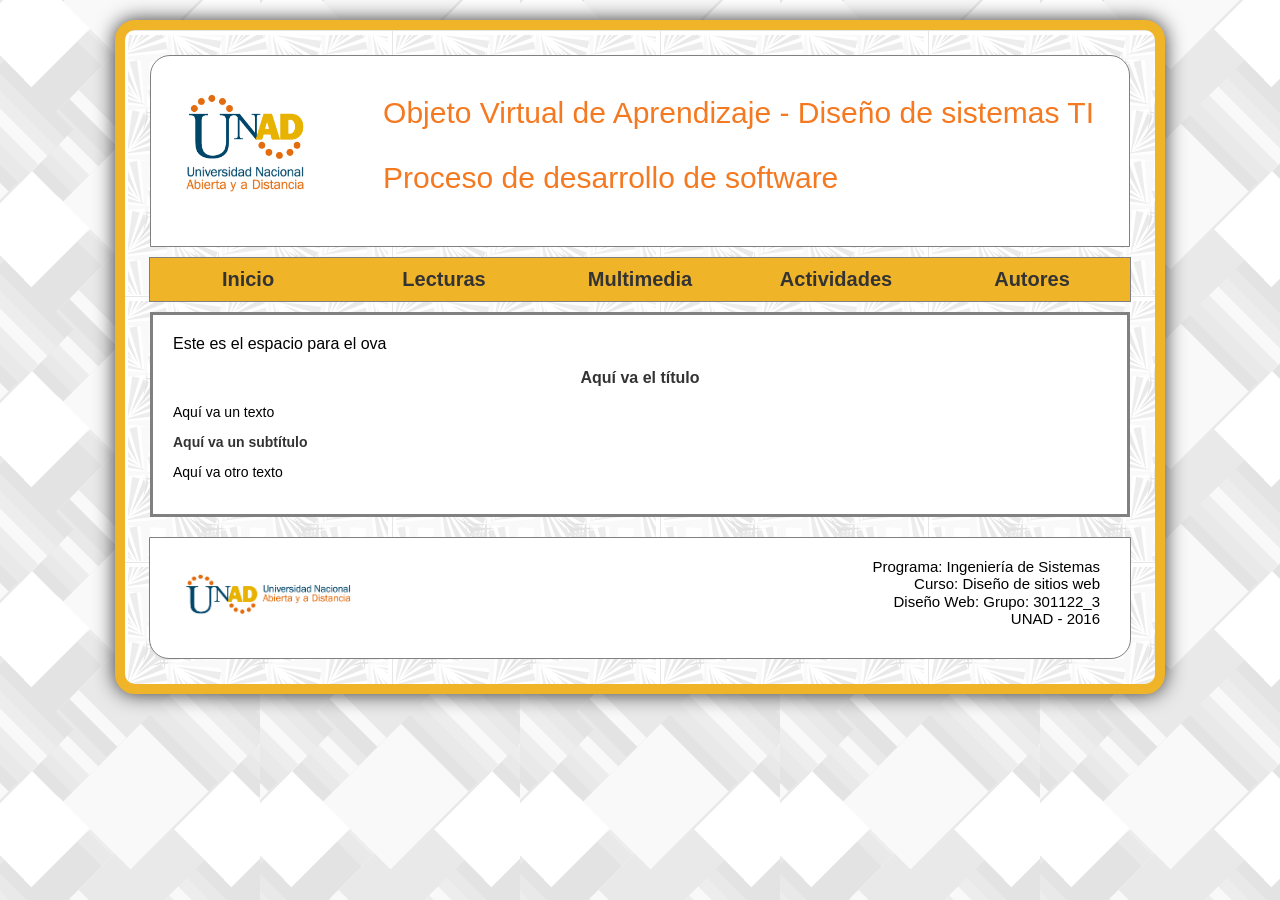
==== actividades1.html @ 056f8c72 "Publicacion material Se publicó el material del sitio web para consturir el OVA" ====
<!DOCTYPE html>
<html lang="es" class="no-js" xmlns="http://www.w3.org/1999/xhtml" >
<head>

<!--Plantilla para OVA - Curso: Diseño de sitios web - Actividad 2 - UNAD-->

<meta charset="utf-8">
<meta content="jair acosta" name="author">
<meta content="plantilla para OVA" name="description">
<meta content="ova" name="keywords">
<title>Objeto Virtual de Aprendizaje</title>
<link href="css/estilos.css" rel="stylesheet" type="text/css" />
<link href="css/normalize.css" rel="stylesheet" type="text/css" />


</head>

<!--Aquí comienza la página-->

<body>

<div id="contenedor">
  
  <!--Este es el banner-->

  <div id="encabezado">
    <div id="logo_encabezado"><img src="imag/logo_unad.png" width="120" height="104" /></div>
    <div id="nombre_OVA">
      Objeto Virtual de Aprendizaje - Diseño de sistemas TI
        <p> Proceso de desarrollo de software
    </div>
  </div>
  
  <!--menu de navegacion-->

<div id="wrap"> 

 <ul id="navbar">
  
  <li><a href="index.html">Inicio</a></li> 
  
  <li><a href="">Lecturas</a> 
    <ul> 
      <li><a href="lectura1.html">Lectura 1</a></li> 
      <li><a href="lectura2.html">Lectura 2</a></li> 
      <li><a href="lectura3.html">Lectura 3</a></li> 
    </ul>
  </li>
  
  <li><a href="multimedia.html">Multimedia</a> 

  <li><a href="">Actividades</a>
    <ul> 
      <li><a href="actividades1.html">Actividades 1</a></li> 
      <li><a href="actividades2.html">Actividades 2</a></li> 
      <li><a href="actividades3.html">Actividades 3</a></li> 
   </ul> 
  </li>
 
  <li><a href="autores.html">Autores</a> </li>
 
 </ul>

 <div class="limpiador"></div> 
 
</div>
  
  <!--Este es el epacio para el OVA-->

  <div id="contenido">
    Este es el espacio para el ova
    <p class="titulo_contenido">Aquí va el título</p>
    <p class="texto_contenido">Aquí va un texto</p>
    <p class="subtitulo_contenido">Aquí va un subtítulo</p>
    <p class="texto_contenido">Aquí va otro texto  </p>
  </div>
  
  <!--Este es el pie de la página-->

  <div id="pie">
    <div id="logo_pie"><img src="imag/logo_unad_pie.png" width="166" height="42" alt=""/></div>
    <div id="espacio_texto_pie">
      Programa: Ingeniería de Sistemas <br />
      Curso: Diseño de sitios web <br />
      Diseño Web: Grupo: 301122_3<br />
      UNAD - 2016
    </div>
  </div>
</div>
</body>

 <!--librerias de javascript-->

<script type="js/modernizr.js"></script>
<script type="js/prefixfree.min.js"></script>
<script type="js/jquery-3.1.1.js"></script>

</html>
---- css/estilos.css ----
﻿@charset "utf-8";

/* Estilos para plantilla de OVA - Curso: Diseño de sitios web - Actividad 2 - UNAD */


/* Características generales de la página */

body {
margin-left: 0px;
margin-top: 0px;
margin-right: 0px;
margin-bottom: 0px;
background-image:url(../imag/fondo1.png);
background-repeat:repeat;
}

#contenedor{
width:1000px;
height:auto;
background-color:#FFFFFF;
margin-left:auto;
margin-right:auto;
margin-top:20px;
margin-bottom:20px;
padding:15px;
border:10px solid #F0B429;
border-top-right-radius: 20px;
border-top-left-radius: 20px;
border-bottom-left-radius: 20px;
border-bottom-right-radius: 20px;
-webkit-box-shadow:0px 0px 20px #333333;
-moz-box-shadow:0px 0px 20px #333333;
box-shadow:0px 0px 20px #333333;
background-image:url(../imag/fondo2.png);
background-repeat:repeat;
}

/* Características del encabezado */

#encabezado {
width:958px;
height:170px;
margin-bottom:0px;
padding:10PX;
margin-left:auto;
margin-right:auto;
margin-top:10px;
border:0px;
background-color:#FFFFFF;
border:1px solid #808080;
border-top-right-radius: 20px;
border-top-left-radius: 20px;
}

#logo_encabezado{
width:120px;
height:104px;
margin:25px;
float: left;
}

#nombre_OVA{
width:auto;
height:110;
margin-left:25px;
margin-top:30px;
margin-right:25px;
margin-bottom:30px;
float:right;
font-family:Tahoma, Geneva, sans-serif;
font-size:30px;
color:#F47920;
}


/* Características del menu de navegación */

#wrap { padding: 0;
        width:980px;
        margin: 10px auto; /*Da lugar al centrado de la caja en el elemento superior body*/
        border:1px solid #808080;
        background-color:#FFFFFF;
        text-align: center;
        font-weight: bold;
        font-family: Trebuchet MS, Arial, Helvetica, sans-serif;
        font-size: 20px;
        }

 #navbar { padding:0; margin:0;  color: #333;}

 #navbar li { list-style: none; float: left; margin:0px;}
   
 #navbar li a {
    width:196px;
	padding-top:10px;
	padding-bottom:10px;
	background-color:#F0B429;
	display:block;
	text-decoration: none;
	list-style:none;color: #333; }
	
 #navbar li a:hover {background-color:#005883; color: #FFFFFF; text-decoration: underline; }

 #navbar li ul {display: none; background-color: #F0B429; border:1px solid #808080}
   
 #navbar li:hover ul {font-size: 20px; display: block; position: absolute; margin: 0; padding: 0;}

 #navbar li:hover li { float: none; } 
   
 #navbar li:hover li a { background-color: #F0B429; border-bottom: 1px solid #808080; color: #333;}

 #navbar li li a:hover { background-color: #005883; color: #FFFFFF; text-decoration: underline;}
   
 .limpiador{padding:0; border-style:none; clear:both; }

/* Características del espacio para el contenido del OVA */

#contenido{
width:934px;
height:auto;
margin-left:auto;
margin-right:auto;
padding:20px;
background-color:#FFFFFF;
border:3px solid #808080;
}
	
	.titulo_contenido{
	font-family: Verdana, Arial, Helvetica, sans-serif;
	font-size: 16px;
	color:#333;
	font-weight:bold;
	text-align:center;
	}
	
	.subtitulo_contenido{
	font-family: Verdana, Arial, Helvetica, sans-serif;
	font-size: 14px;
	color:#333;
	font-weight:bold;
	text-align:left;	
	}
	
	.texto_contenido {
	font-family: Verdana, Tahoma, Arial, Helvetica, sans-serif;
	font-size: 14px;
	text-align: justify;
    }

/* Caracetrísticas para el espacio del pie de página  */

#pie{
width:960px;
height:100px;
margin-top:20px;
margin-left:auto;
margin-right:auto;
margin-bottom:10px;
padding:10px;
border:1px solid #808080;
border-bottom-left-radius: 20px;
border-bottom-right-radius: 20px;
background-color:#FFFFFF;
}

#logo_pie{
width:177px;
height:42px;
margin:25px;
float: left;
}

#espacio_texto_pie{
width:600px;
height:auto;
margin-right:20px;
margin-top:10px;
margin-bottom:10px;
margin-left:auto;
float:right;
font-family:Verdana, Arial, Geneva;
font-size:15px;
color:#000000;
text-align:right;
}
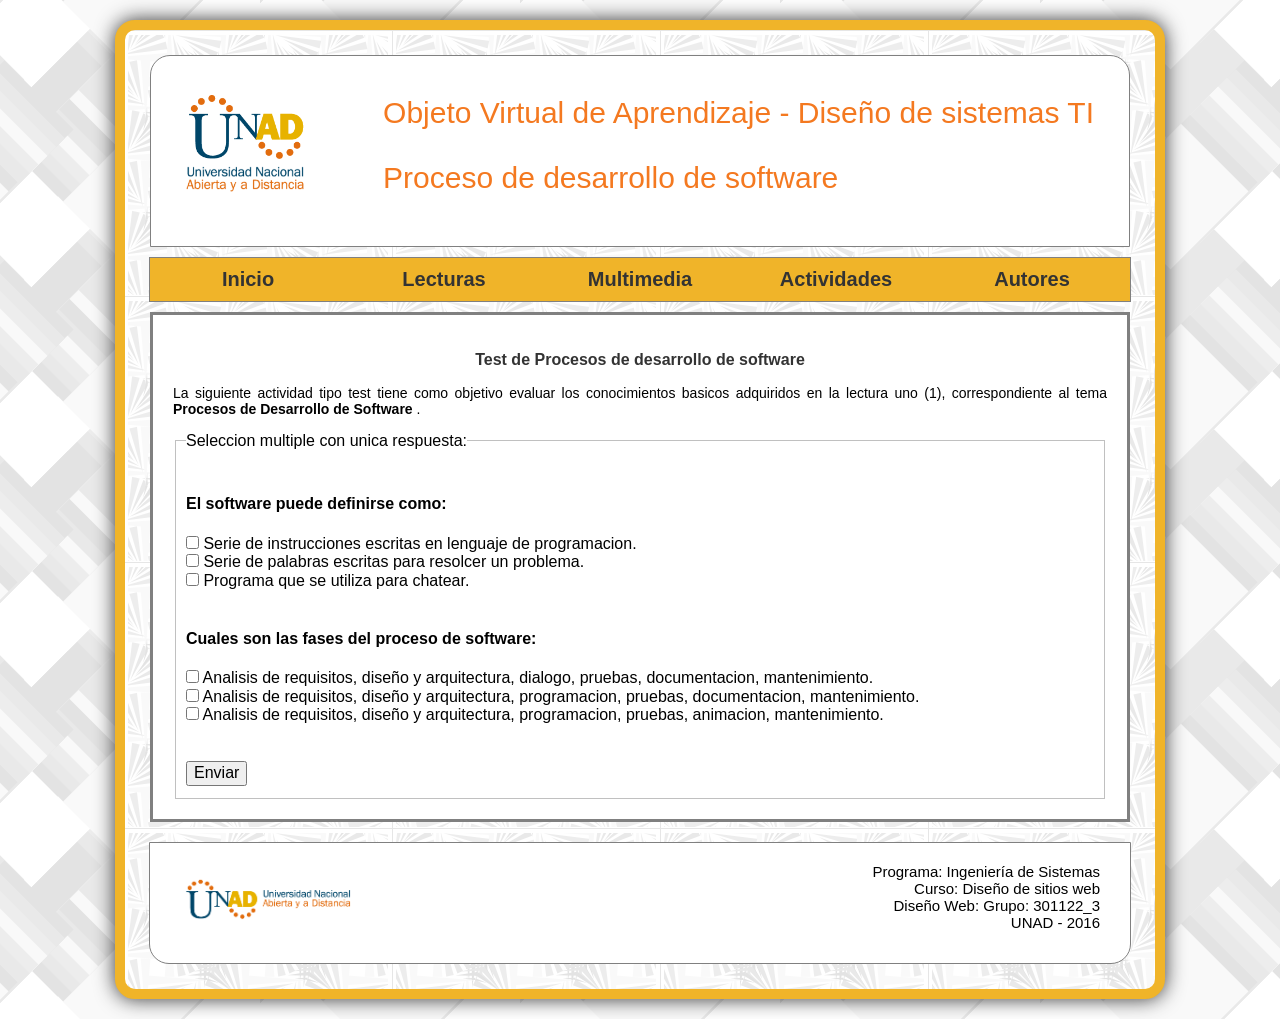
==== commit c99616bc: "Update actividades1.html" ====
--- a/actividades1.html
+++ b/actividades1.html
@@ -68,11 +68,26 @@
   <!--Este es el epacio para el OVA-->
 
   <div id="contenido">
-    Este es el espacio para el ova
-    <p class="titulo_contenido">Aquí va el título</p>
-    <p class="texto_contenido">Aquí va un texto</p>
-    <p class="subtitulo_contenido">Aquí va un subtítulo</p>
-    <p class="texto_contenido">Aquí va otro texto  </p>
+    <p class="titulo_contenido">Test de Procesos de desarrollo de software</p>
+    <p class="texto_contenido">La siguiente actividad tipo test tiene como objetivo evaluar los conocimientos basicos adquiridos en la lectura uno (1), correspondiente al tema <strong>Procesos de Desarrollo de  Software </strong>.</p>
+    <form action="" method="get" accept-charset="utf-8" onsubmit="return validar_actividad1()">
+      <fieldset>
+        <legend>Seleccion multiple con unica respuesta: </legend>
+        <br>
+        <label for=""><h4>El software puede definirse como: </h4>
+        <input type="checkbox" id="cb1" value="correcto"> Serie de instrucciones escritas en lenguaje de programacion.<br>
+        <input type="checkbox" id="cb2" value="incorrecto"> Serie de palabras escritas para resolcer un problema.<br>
+        <input type="checkbox" id="cb3" value="incorrecto"> Programa que se utiliza para chatear.<br>
+        </label>
+        <br>
+        <label><h4>Cuales son las fases del proceso de software: </h4>
+        <input type="checkbox" id="cb4" value="incorrecto"> Analisis de requisitos, diseño y arquitectura, dialogo, pruebas, documentacion, mantenimiento.<br>
+        <input type="checkbox" id="cb5" value="correcto"> Analisis de requisitos, diseño y arquitectura, programacion, pruebas, documentacion, mantenimiento.<br>
+        <input type="checkbox" id="cb6" value="incorrecto"> Analisis de requisitos, diseño y arquitectura, programacion, pruebas, animacion, mantenimiento.<br>
+        </label><br><br>
+        <input type="submit" name="enviar" value="Enviar">
+      </fieldset>
+    </form>
   </div>
   
   <!--Este es el pie de la página-->
@@ -94,5 +109,6 @@
 <script type="js/modernizr.js"></script>
 <script type="js/prefixfree.min.js"></script>
 <script type="js/jquery-3.1.1.js"></script>
+<script src="js/actividades.js" type="text/javascript" charset="utf-8" async defer></script>
 
 </html>
--- a/css/estilos.css
+++ b/css/estilos.css
@@ -124,6 +124,26 @@
 background-color:#FFFFFF;
 border:3px solid #808080;
 }
+
+  #contenido_izquierdo{
+  width:685px;
+  height:auto;
+  margin-left:auto;
+  margin-right:10px;
+  background-color:#FFFFFF;
+  float:left;
+  }
+
+  #contenido_derecho{
+  width:220px;
+  height:auto;
+  margin-left:10px;
+  margin-right:auto;
+  padding:0;
+  background-color:#FFFFFF;
+  float:right;
+  border:1px solid #808080;
+  }
 	
 	.titulo_contenido{
 	font-family: Verdana, Arial, Helvetica, sans-serif;
@@ -146,6 +166,31 @@
 	font-size: 14px;
 	text-align: justify;
     }
+	
+	/* enlace para ampliar información*/
+
+	.enlace {
+	font-family: Verdana, Arial, Helvetica, sans-serif;
+	font-size: 14px;
+	color: #005883;
+	text-decoration:none;
+	font-weight: bold;
+	}
+		
+	.enlace:hover {
+	text-decoration: underline;
+	color: #F0B429;
+	font-weight: bold;
+    }
+	
+    .enlace a {
+	color: #005883;
+	text-decoration: none;
+	}
+ 
+    .enlace a:hover { color: #F0B429;
+    text-decoration: underline;
+		 }
 
 /* Caracetrísticas para el espacio del pie de página  */
 
